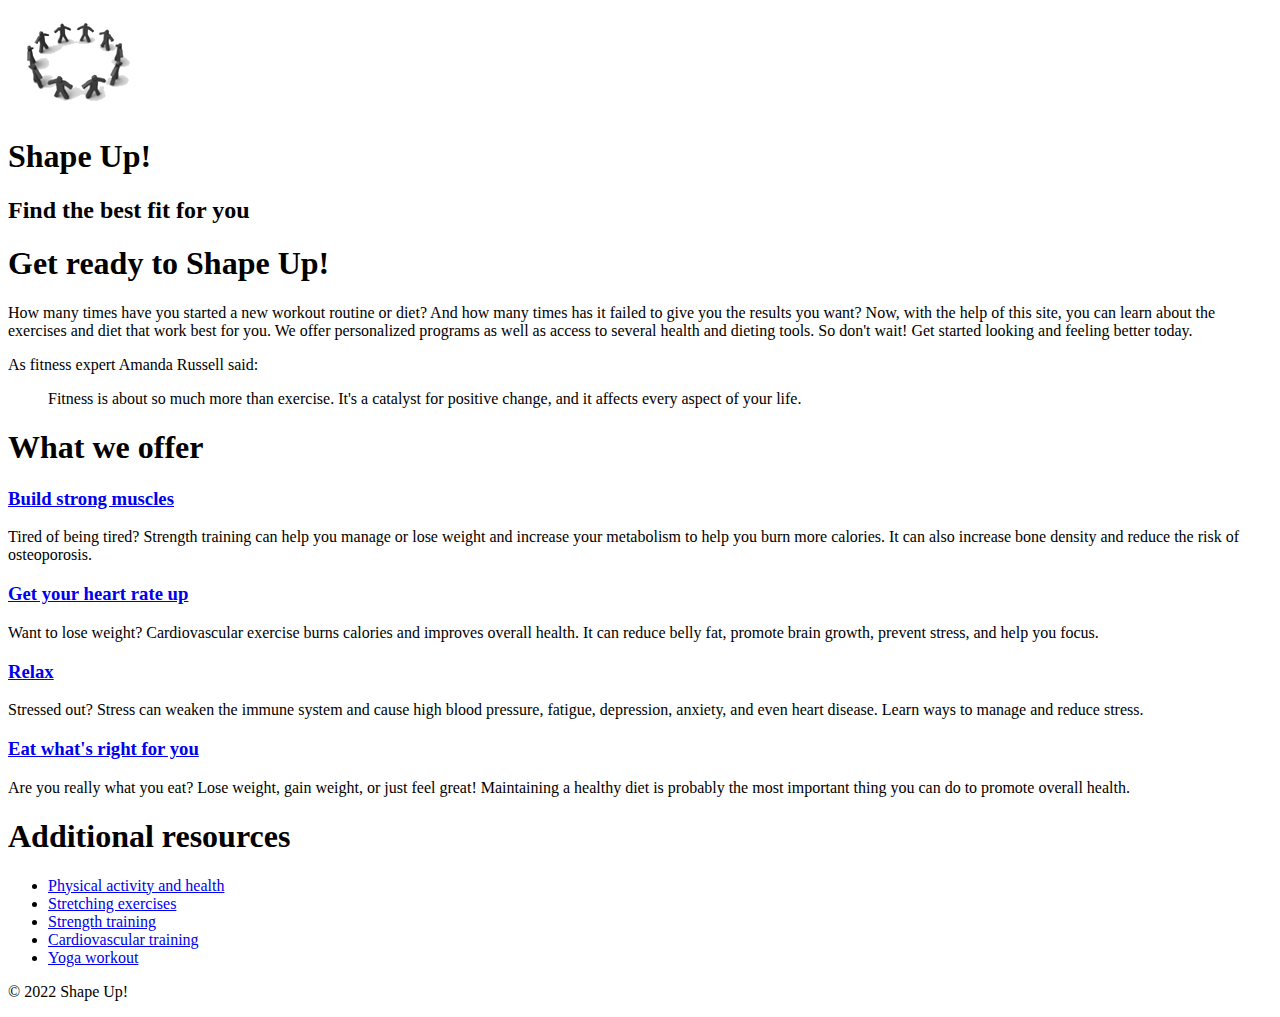
==== index.html @ e1bcac89 "update" ====
<!DOCTYPE html>
<html lang="en">
<head>
	<meta charset="UTF-8">
	<meta name="viewport" content="width=device-width, initial-scale=1.0">
	<title>Shape Up!</title>
    <link rel="shortcut icon" href="images/favicon.ico">
</head>

<body>
    <header>
        <img src="images/shape_up_logo.png" alt="Shape Up Logo">
        <h1>Shape Up!</h1>
        <h2>Find the best fit for you</h2>
    </header>
    
    <main>
        <section>
            <h1>Get ready to Shape Up!</h2>
            <p>How many times have you started a new workout routine or diet? And how many times has it failed to give you the results you want? Now, with the help of this site, you can learn about the exercises and diet that work best for you. We offer personalized programs as well as access to several health and dieting tools. So don't wait! Get started looking and feeling better today.</p>
            <p>As fitness expert Amanda Russell said:</p>
	    <blockquote>Fitness is about so much more than exercise. It's a catalyst for positive change, and it affects every aspect of your life.</blockquote>

            <h1>What we offer</h2>
            <h3><a href="strength/strength.html">Build strong muscles</a></h3>
            <p>Tired of being tired? Strength training can help you manage or lose weight and increase your metabolism to help you burn more calories. It can also increase bone density and reduce the risk of osteoporosis.</p>
            
            <h3><a href="cardio/cardio.html">Get your heart rate up</a></h3>
            <p>Want to lose weight? Cardiovascular exercise burns calories and improves overall health. It can reduce belly fat, promote brain growth, prevent stress, and help you focus.</p>
            
            <h3><a href="stress/stress.html">Relax</a></h3>
            <p>Stressed out? Stress can weaken the immune system and cause high blood pressure, fatigue, depression, anxiety, and even heart disease. Learn ways to manage and reduce stress.</p>
            
            <h3><a href="diet/diet.html">Eat what's right for you</a></h3>
            <p>Are you really what you eat? Lose weight, gain weight, or just feel great! Maintaining a healthy diet is probably the most important thing you can do to promote overall health.</p>
        </section>
		
	<aside> 
	    <h1>Additional resources</h2>
   	    <ul>
		    <li><a href="https://www.cdc.gov/physical-activity-basics/benefits/index.html">Physical activity and health</a></li>
		    <li><a href="https://www.heart.org/en/healthy-living/fitness/fitness-basics/flexibility-exercise-stretching">Stretching exercises</a></li>
		    <li><a href="https://www.heart.org/en/healthy-living/fitness/fitness-basics/strength-and-resistance-training-exercise">Strength training</a></li>
		    <li><a href="https://www.health.harvard.edu/exercise-and-fitness/interval-training-for-a-stronger-heart">Cardiovascular training</a></li>
		    <li><a href="https://www.self.com/gallery/power-yoga-workout">Yoga workout</a></li>
	    </ul>
	</aside>
    </main>
    <footer>
        <p>&copy; 2022 Shape Up!</p>
    </footer>
</body>
</html>
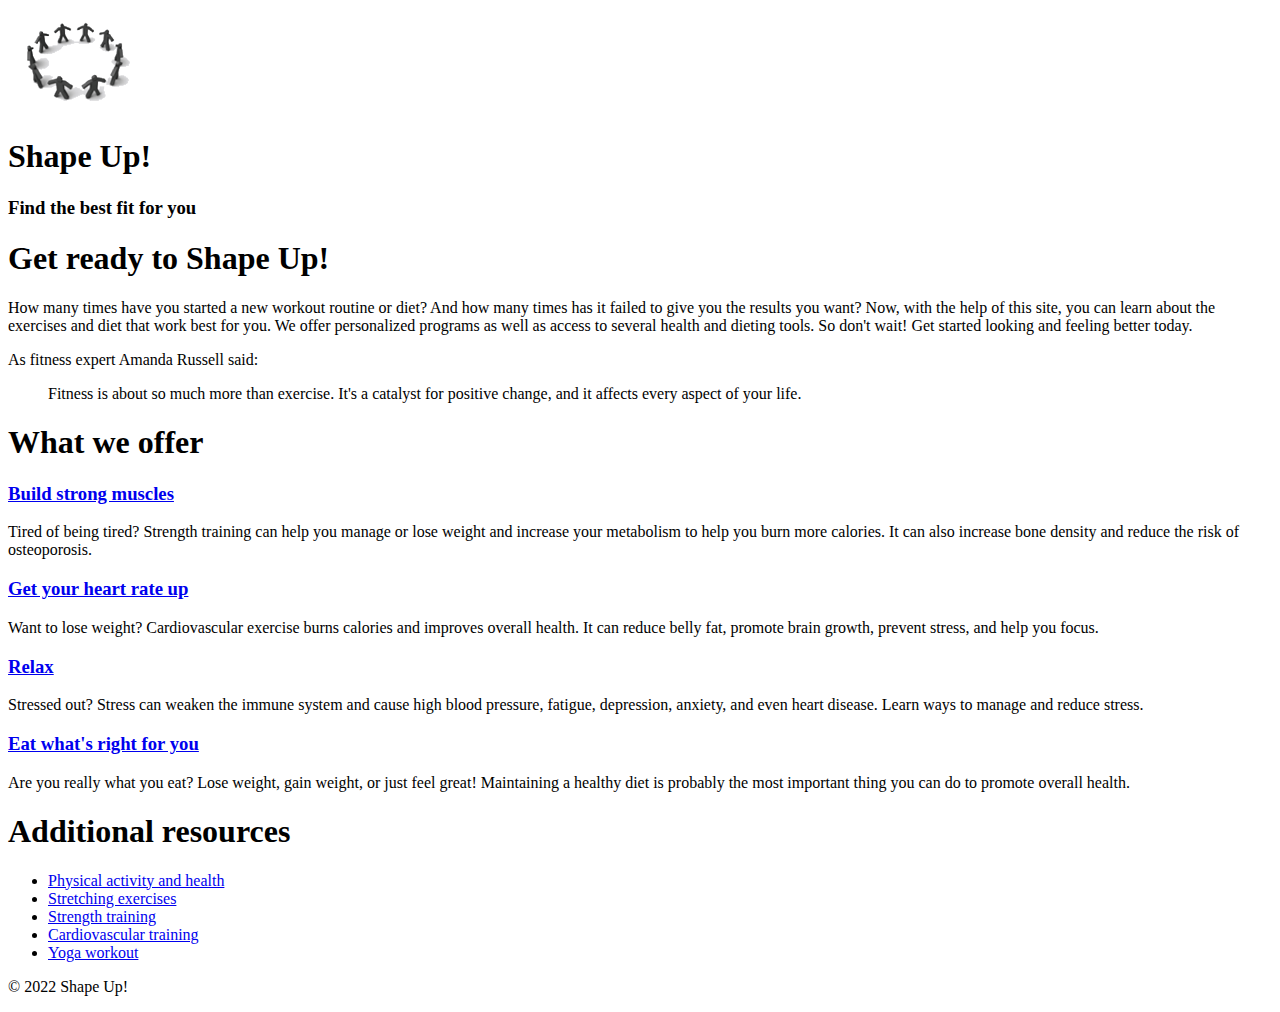
==== commit ee4d52ae: "Update index.html" ====
--- a/index.html
+++ b/index.html
@@ -4,14 +4,14 @@
 	<meta charset="UTF-8">
 	<meta name="viewport" content="width=device-width, initial-scale=1.0">
 	<title>Shape Up!</title>
-    <link rel="shortcut icon" href="images/favicon.ico">
+	<link rel="shortcut icon" href="images/favicon.ico">
 </head>
 
 <body>
     <header>
         <img src="images/shape_up_logo.png" alt="Shape Up Logo">
         <h1>Shape Up!</h1>
-        <h2>Find the best fit for you</h2>
+        <h3>Find the best fit for you</h3>
     </header>
     
     <main>
@@ -19,7 +19,7 @@
             <h1>Get ready to Shape Up!</h2>
             <p>How many times have you started a new workout routine or diet? And how many times has it failed to give you the results you want? Now, with the help of this site, you can learn about the exercises and diet that work best for you. We offer personalized programs as well as access to several health and dieting tools. So don't wait! Get started looking and feeling better today.</p>
             <p>As fitness expert Amanda Russell said:</p>
-	    <blockquote>Fitness is about so much more than exercise. It's a catalyst for positive change, and it affects every aspect of your life.</blockquote>
+	    	<blockquote>Fitness is about so much more than exercise. It's a catalyst for positive change, and it affects every aspect of your life.</blockquote>
 
             <h1>What we offer</h2>
             <h3><a href="strength/strength.html">Build strong muscles</a></h3>
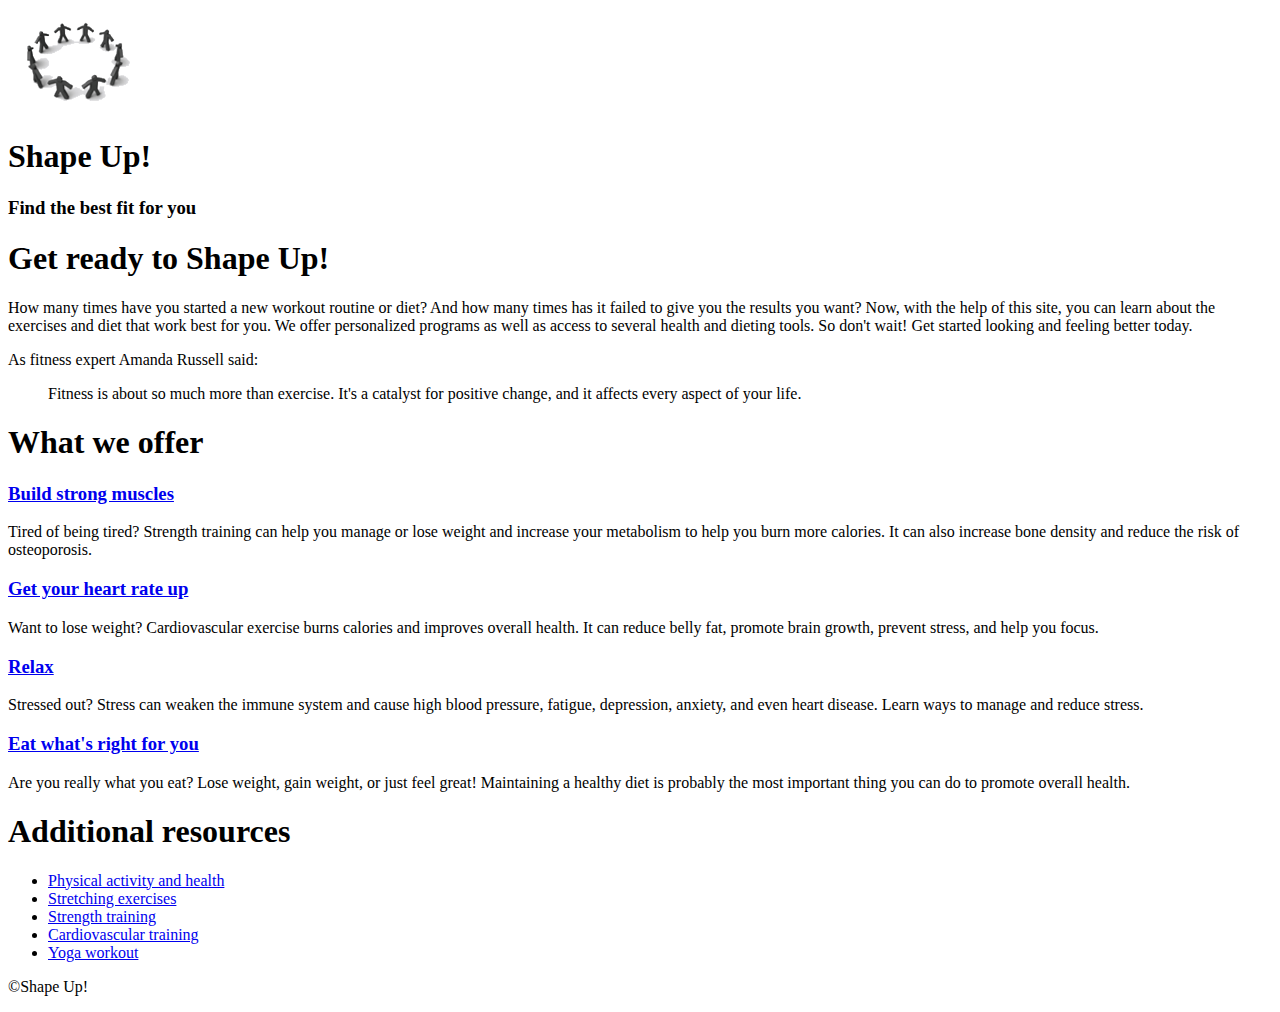
==== commit bdd031dd: "update" ====
--- a/index.html
+++ b/index.html
@@ -19,7 +19,7 @@
             <h1>Get ready to Shape Up!</h2>
             <p>How many times have you started a new workout routine or diet? And how many times has it failed to give you the results you want? Now, with the help of this site, you can learn about the exercises and diet that work best for you. We offer personalized programs as well as access to several health and dieting tools. So don't wait! Get started looking and feeling better today.</p>
             <p>As fitness expert Amanda Russell said:</p>
-	    	<blockquote>Fitness is about so much more than exercise. It's a catalyst for positive change, and it affects every aspect of your life.</blockquote>
+            <blockquote>Fitness is about so much more than exercise. It's a catalyst for positive change, and it affects every aspect of your life.</blockquote>
 
             <h1>What we offer</h2>
             <h3><a href="strength/strength.html">Build strong muscles</a></h3>
@@ -47,7 +47,7 @@
 	</aside>
     </main>
     <footer>
-        <p>&copy; 2022 Shape Up!</p>
+        <p>&copy;Shape Up!</p>
     </footer>
 </body>
 </html>
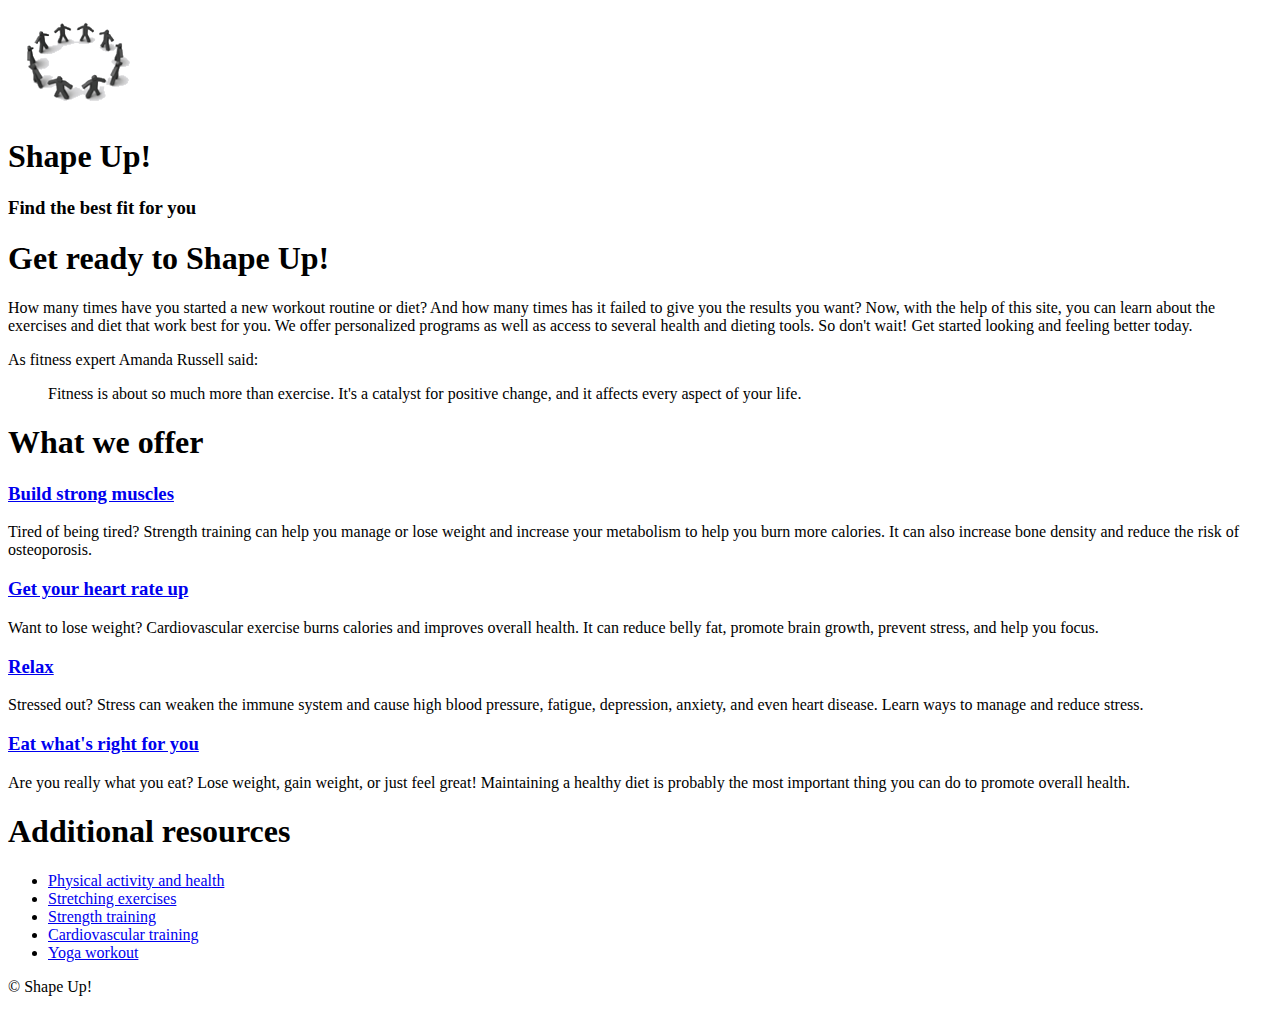
==== commit f41fae0b: "Update index.html" ====
--- a/index.html
+++ b/index.html
@@ -47,7 +47,7 @@
 	</aside>
     </main>
     <footer>
-        <p>&copy;Shape Up!</p>
+        <p>&copy; Shape Up!</p>
     </footer>
 </body>
 </html>
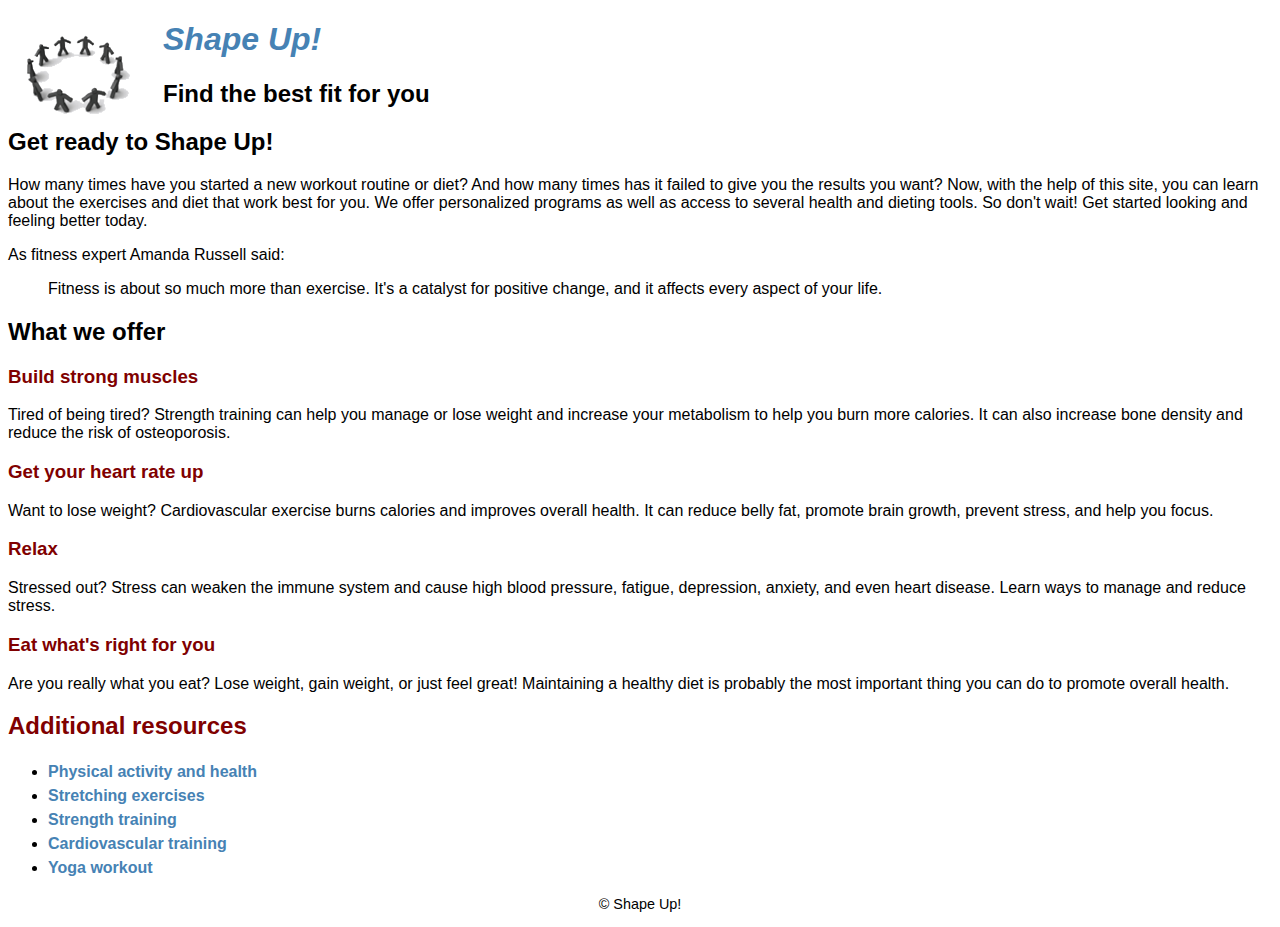
==== commit f255586e: "update" ====
--- a/index.html
+++ b/index.html
@@ -5,23 +5,24 @@
 	<meta name="viewport" content="width=device-width, initial-scale=1.0">
 	<title>Shape Up!</title>
 	<link rel="shortcut icon" href="images/favicon.ico">
+    <link rel="stylesheet" href="styles/main.css">
 </head>
 
 <body>
     <header>
         <img src="images/shape_up_logo.png" alt="Shape Up Logo">
         <h1>Shape Up!</h1>
-        <h3>Find the best fit for you</h3>
+        <h2>Find the best fit for you</h2>
     </header>
     
     <main>
         <section>
-            <h1>Get ready to Shape Up!</h2>
+            <h2>Get ready to Shape Up!</h2>
             <p>How many times have you started a new workout routine or diet? And how many times has it failed to give you the results you want? Now, with the help of this site, you can learn about the exercises and diet that work best for you. We offer personalized programs as well as access to several health and dieting tools. So don't wait! Get started looking and feeling better today.</p>
             <p>As fitness expert Amanda Russell said:</p>
             <blockquote>Fitness is about so much more than exercise. It's a catalyst for positive change, and it affects every aspect of your life.</blockquote>
 
-            <h1>What we offer</h2>
+            <h2>What we offer</h2>
             <h3><a href="strength/strength.html">Build strong muscles</a></h3>
             <p>Tired of being tired? Strength training can help you manage or lose weight and increase your metabolism to help you burn more calories. It can also increase bone density and reduce the risk of osteoporosis.</p>
             
@@ -36,7 +37,7 @@
         </section>
 		
 	<aside> 
-	    <h1>Additional resources</h2>
+	    <h2>Additional resources</h2>
    	    <ul>
 		    <li><a href="https://www.cdc.gov/physical-activity-basics/benefits/index.html">Physical activity and health</a></li>
 		    <li><a href="https://www.heart.org/en/healthy-living/fitness/fitness-basics/flexibility-exercise-stretching">Stretching exercises</a></li>
--- a/styles/main.css
+++ b/styles/main.css
@@ -0,0 +1,54 @@
+body {
+    font-family: Arial, Helvetica, sans-serif;
+}
+
+a {
+    font-weight: bold;
+}
+
+h1 {
+    font-size: 2em;
+}
+
+header h1 {
+    color: steelblue;
+    font-style: italic;
+}
+
+header h2 { 
+    font-size: 1.5;
+}
+
+header img {
+    float: left;
+    margin-right: 15px;
+}
+section a{
+    color: maroon;
+    text-decoration: none;
+}
+
+section a:hover, section a:focus {
+    color: steelblue;
+}
+
+aside h2 {
+    color: maroon;
+}
+
+aside ul {
+    line-height: 1.5;
+}
+
+aside a {
+    color: steelblue;
+    text-decoration: none;
+}
+
+aside a:hover, aside a:focus {
+    color: maroon;
+}
+footer {
+    font-size: 0.9em;
+    text-align: center;
+}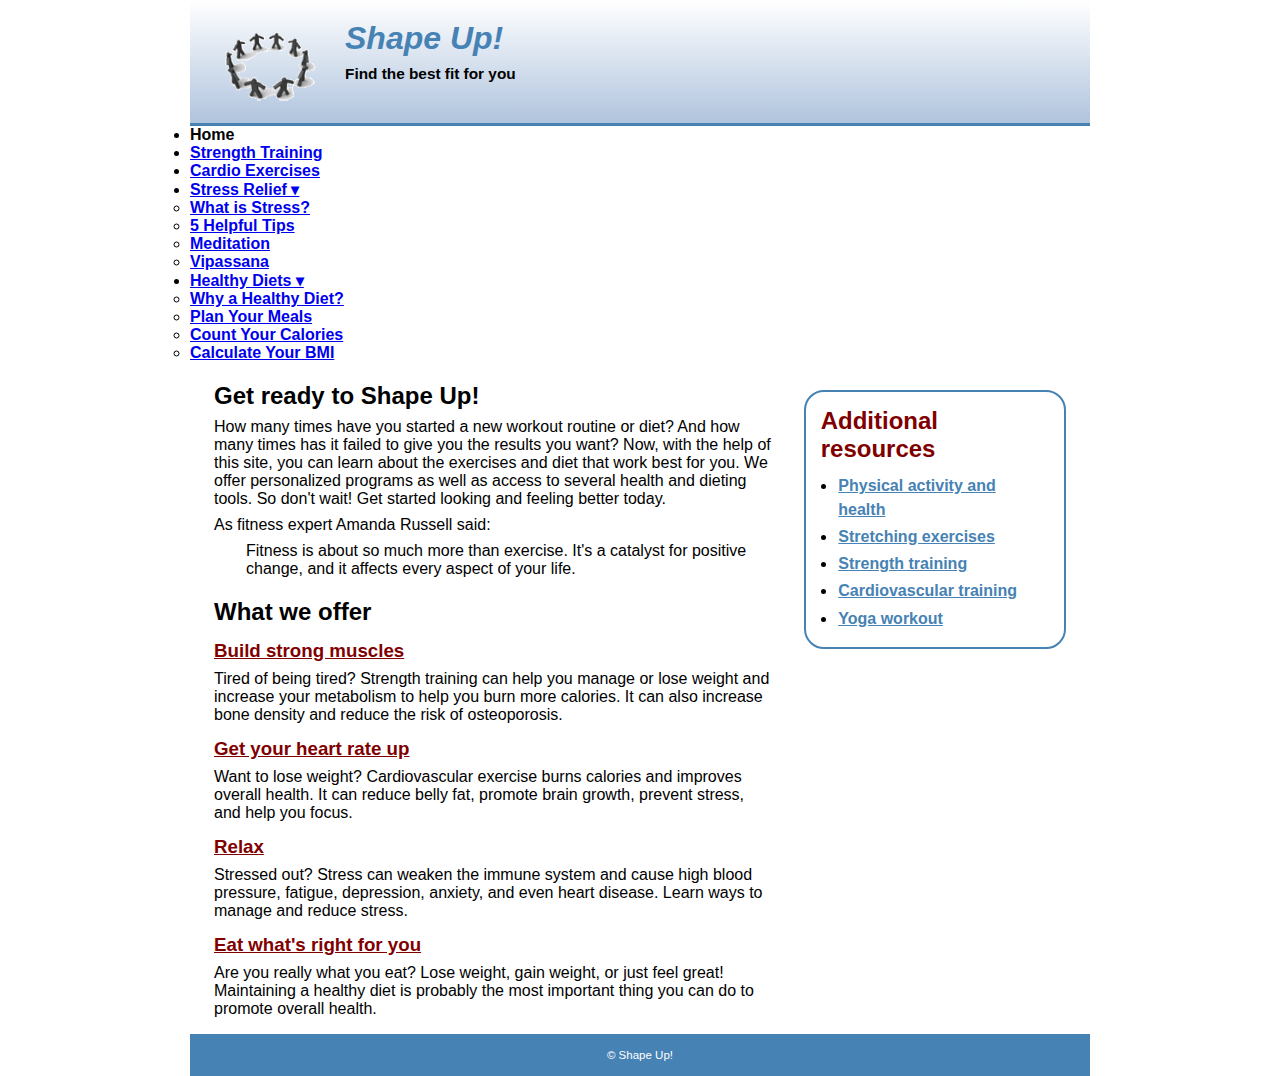
==== commit 1b7b0aee: "html navigation bar created" ====
--- a/index.html
+++ b/index.html
@@ -14,7 +14,29 @@
         <h1>Shape Up!</h1>
         <h2>Find the best fit for you</h2>
     </header>
-    
+	<nav class="navbar">
+		<ul class="menu">
+			<li><a class="current">Home</a></li>
+			<li><a href="strength/strength.html">Strength Training</a></li>
+            <li><a href="cardio/cardio.html">Cardio Exercises</a></li>
+			<li><a href="stress/stress.html">Stress Relief  &#9662;</a>
+				<ul class="submenu">
+					<li><a href="stress/stress.html">What is Stress?</a></li>
+					<li><a href="stress/tips.html">5 Helpful Tips</a></li>
+					<li><a href="stress/meditate.html">Meditation</a></li>				
+					<li><a href="stress/vipassana.html">Vipassana</a></li>		
+				</ul>
+			</li>
+            <li><a href="diet/diet.html">Healthy Diets &#9662;</a>
+				<ul class="submenu">
+					<li><a href="diet/diet.html">Why a Healthy Diet?</a></li>
+					<li><a href="diet/meals.html">Plan Your Meals</a></li>
+					<li><a href="diet/calories.html">Count Your Calories</a></li>				
+					<li><a href="diet/bmi.html">Calculate Your BMI</a></li>		
+				</ul>
+			</li>
+		</ul>
+	</nav>
     <main>
         <section>
             <h2>Get ready to Shape Up!</h2>
--- a/styles/main.css
+++ b/styles/main.css
@@ -1,54 +1,115 @@
+/* Reset selector */
+* {
+    margin: 0;
+    padding: 0;
+    box-sizing: border-box;
+}
+
 body {
     font-family: Arial, Helvetica, sans-serif;
+    width: 900px;
+    margin: auto;
+    background-color: white;
 }
-
+h1 {
+    font-size: 2.5vw;
+}
 a {
     font-weight: bold;
 }
 
-h1 {
-    font-size: 2em;
+/* Header styles */
+header {
+    background: linear-gradient(to bottom, white, lightsteelblue);
+    padding: 20px;
+    padding-bottom: 40px;
+    text-align: left;
+    border-bottom: 3px solid steelblue;
+    & h1 {
+        color: steelblue;
+        font-style: italic;
+    }
+    & h2 {
+        font-size: 1.2vw;
+        padding-top: 0.5em;
+    }
+    & img {
+        float: left;
+        margin-right: 15px;
+        max-width: 120px;
+        min-width: 100px;
+    }
 }
 
-header h1 {
-    color: steelblue;
-    font-style: italic;
+/* Main styles */
+main {
+    padding: 0.5em 1.5em;
+    width: auto;
+    display: flex;
 }
 
-header h2 { 
-    font-size: 1.5;
+/* Main section styles */
+section {
+    width: 70%;
+    float: left;
+    margin-right: 2em;
+    margin-bottom: 0.5em;
+    & p {
+        padding-top: 0.5em;
+    }
+    & h2 {
+        padding-top: 0.5em;
+    }
+    & h3 {
+        padding-top: 0.75em;
+    }
+    & blockquote {
+        padding: 0.5em 0 0.5em 2em;
+    }
+    & a:link, a:visited {
+        color: maroon;
+    }
+    & a:hover, a:focus {
+        color: steelblue;
+    }
+}
+  
+/* Sidebar */
+aside {
+    border: 2px solid steelblue;
+    border-radius: 20px;
+    padding: 15px;
+    margin: 20px 0;
+    height: fit-content;
+    float: right;
+    & h2 {
+        padding-bottom: 0.4em;
+        color: maroon;
+    }
+    & ul {
+        line-height: 1.5;
+        margin: 0 0.5em;
+        padding: 0 0.5em;
+    }
+    & li {
+        padding: .1em;
+    }
+    & a:link {
+        color: steelblue;
+    }
+    & a:visited {
+        color: steelblue;
+    }
+    & a:hover, a:focus {
+        color: maroon;
+    }
 }
 
-header img {
-    float: left;
-    margin-right: 15px;
-}
-section a{
-    color: maroon;
-    text-decoration: none;
-}
-
-section a:hover, section a:focus {
-    color: steelblue;
-}
-
-aside h2 {
-    color: maroon;
-}
-
-aside ul {
-    line-height: 1.5;
-}
-
-aside a {
-    color: steelblue;
-    text-decoration: none;
-}
-
-aside a:hover, aside a:focus {
-    color: maroon;
-}
+/* Styles for Footer */ 
 footer {
-    font-size: 0.9em;
+    background-color: steelblue;
+    color: white;
     text-align: center;
+    font-size: 0.9vw;
+    padding: 15px;
 }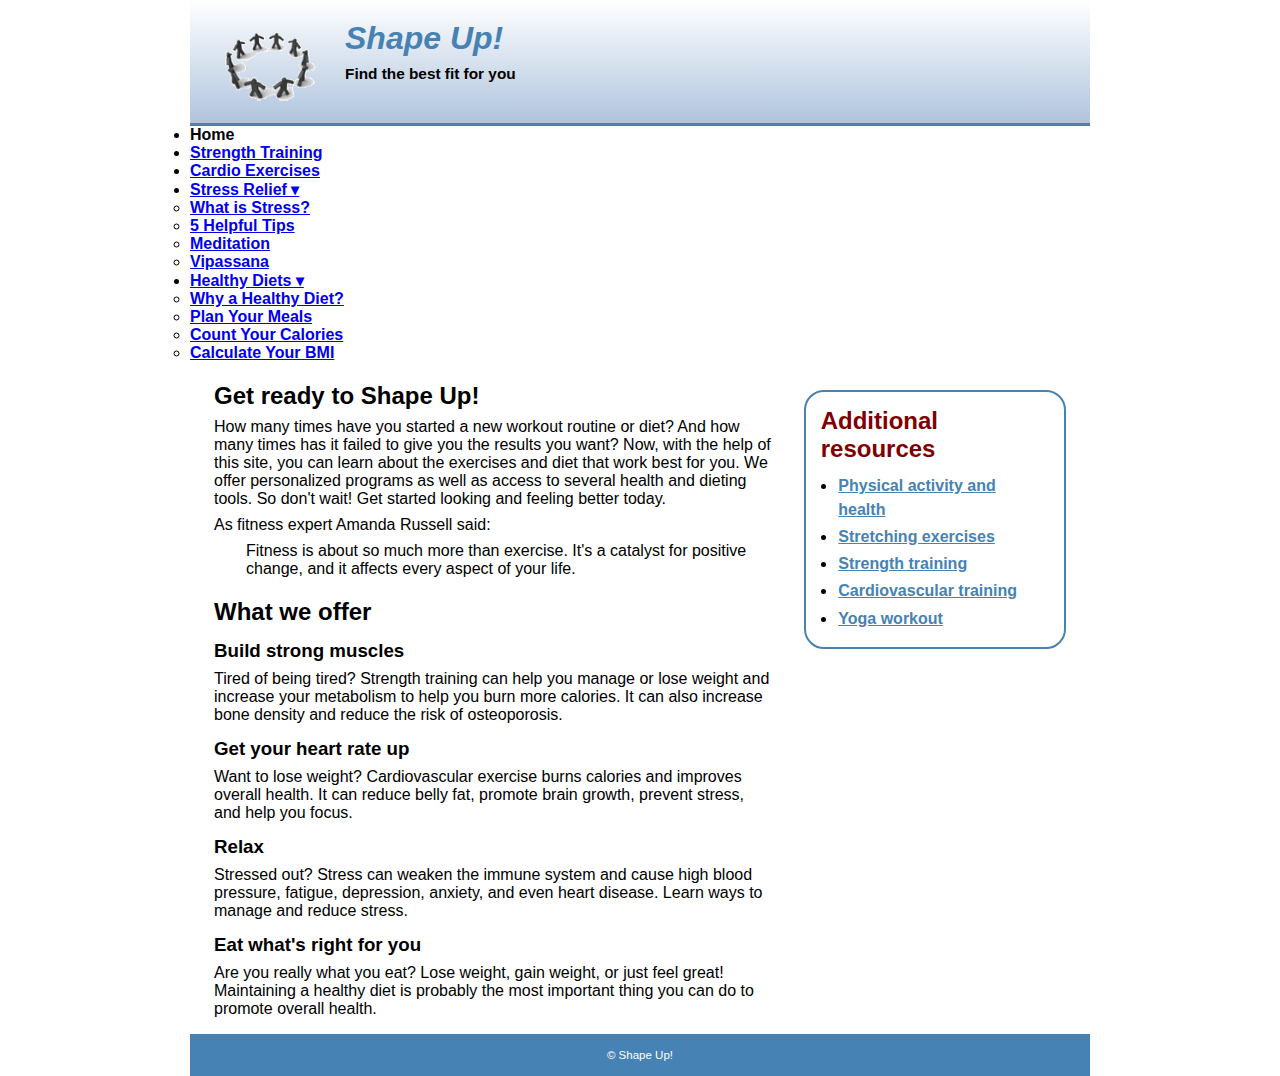
==== commit 4ec08d07: "links removed from headings 3" ====
--- a/index.html
+++ b/index.html
@@ -45,16 +45,16 @@
             <blockquote>Fitness is about so much more than exercise. It's a catalyst for positive change, and it affects every aspect of your life.</blockquote>
 
             <h2>What we offer</h2>
-            <h3><a href="strength/strength.html">Build strong muscles</a></h3>
+            <h3><a>Build strong muscles</a></h3>
             <p>Tired of being tired? Strength training can help you manage or lose weight and increase your metabolism to help you burn more calories. It can also increase bone density and reduce the risk of osteoporosis.</p>
             
-            <h3><a href="cardio/cardio.html">Get your heart rate up</a></h3>
+            <h3><a>Get your heart rate up</a></h3>
             <p>Want to lose weight? Cardiovascular exercise burns calories and improves overall health. It can reduce belly fat, promote brain growth, prevent stress, and help you focus.</p>
             
-            <h3><a href="stress/stress.html">Relax</a></h3>
+            <h3><a>Relax</a></h3>
             <p>Stressed out? Stress can weaken the immune system and cause high blood pressure, fatigue, depression, anxiety, and even heart disease. Learn ways to manage and reduce stress.</p>
             
-            <h3><a href="diet/diet.html">Eat what's right for you</a></h3>
+            <h3><a>Eat what's right for you</a></h3>
             <p>Are you really what you eat? Lose weight, gain weight, or just feel great! Maintaining a healthy diet is probably the most important thing you can do to promote overall health.</p>
         </section>
 		
